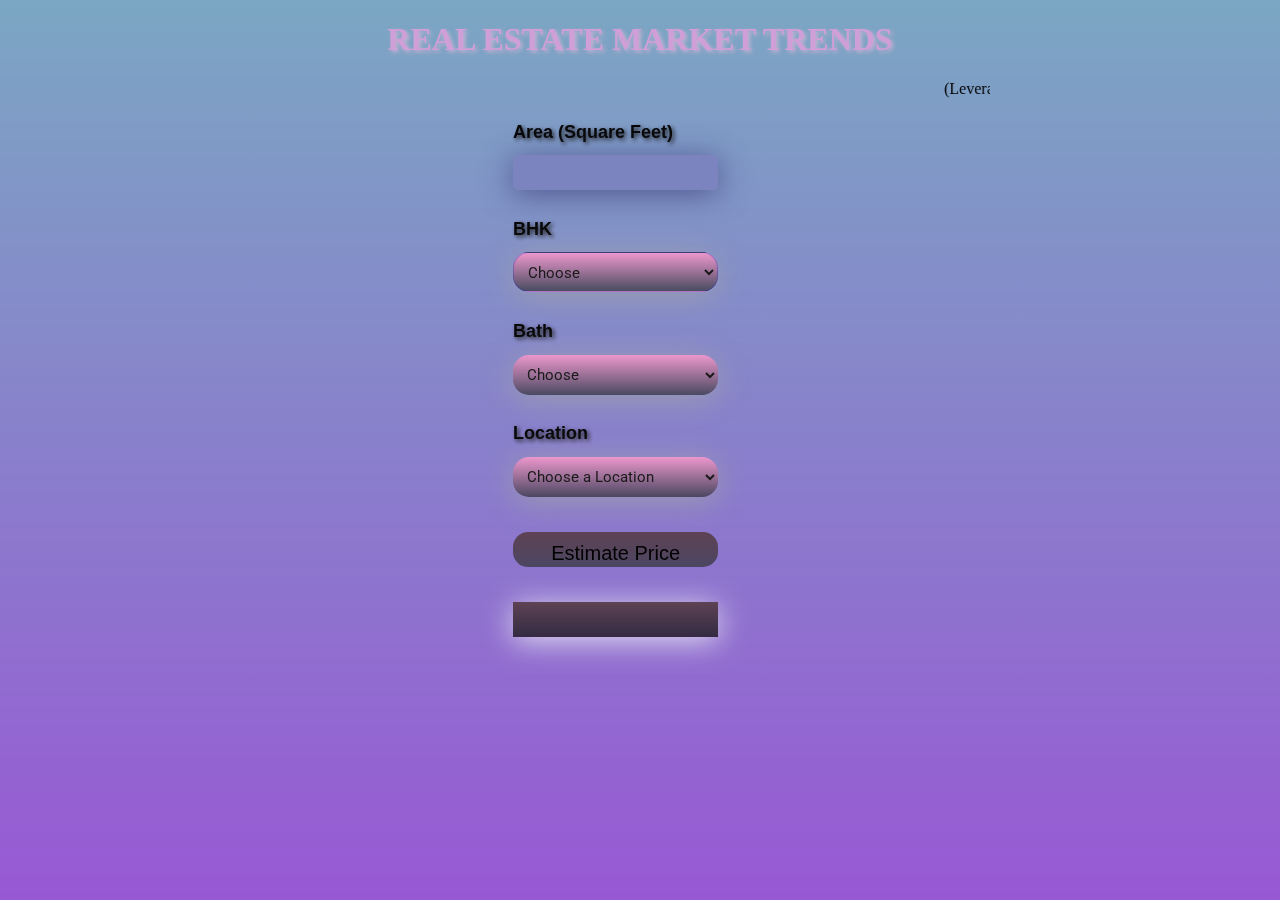
==== client/app.html @ fe26b300 "Update and rename app.html to client/app.html" ====
<!DOCTYPE html>
<html>
<head>
    <title>Banglore Home Price Prediction</title>
    <script src="https://ajax.googleapis.com/ajax/libs/jquery/3.4.1/jquery.min.js"></script>
    <script src="app.js"></script>
	<link rel="stylesheet" href="app.css">
</head>
<body>
<div class="img"></div>
<div class="overlay">
<div class="gradient-overlay"></div> 
<div class="content">
    <h1 class="text">REAL ESTATE MARKET TRENDS</h1>
    <p><marquee behavior="scroll" width='700px' delay='0.5'>(Leverage predictive analytics to estimate property values with precision, helping buyers and sellers navigate the real estate market with confidence.)</marquee></p>
    
  </div>
<form class="form">
	<h2>Area (Square Feet)</h2>
    <input class="area"  type="text" id="uiSqft" class="floatLabel" name="Squareft" value="">
	<h2>BHK</h2>
	<div>
  <select class="bhk" name="" id="uibhk" style="color: rgb(27, 26, 26); font-family: 'Roboto', sans-serif;">
    <option value="" disabled="disabled" selected="selected" style="color: rgb(27, 26, 26);">Choose </option>
        <option style="color: rgb(20, 20, 20);">1</option>
        <option style="color: rgb(10, 10, 10);">2</option>
        <option style="color: rgb(18, 18, 19);">3</option>
        <option style="color: rgb(16, 16, 17);">4</option>
        <option style="color: rgb(19, 19, 20);">5</option>
  </select>
</div>
	<h2>Bath</h2>
	<div>
  <select class="bath" name="" id="uibath" style="color: rgb(27, 26, 26); font-family: 'Roboto', sans-serif;">
    <option value="" disabled="disabled" selected="selected" style="color: rgb(27, 26, 26);">Choose </option>
        <option style="color: rgb(30, 30, 32);">1</option>
        <option style="color: rgb(16, 16, 17);">2</option>
        <option style="color: rgb(18, 18, 19);">3</option>
        <option style="color: rgb(25, 25, 26);">4</option>
        <option style="color: rgb(24, 24, 26);">5</option>
  </select>
</div>
		<h2>Location</h2>
	<div>
  <select class="location" name="choose location" id="uiLocations" style="color: rgb(27, 26, 26); font-family: 'Roboto', sans-serif;">
    <option value="" disabled="disabled" selected="selected" style="color: rgb(27, 26, 26);">Choose a Location</option>
		<option style="color: rgb(23, 23, 24);">Electronic City</option>
        <option style="color: rgb(10, 10, 10);">Rajaji Nagar</option>
  </select>
</div>
	<button class="submit" onclick="onClickedEstimatePrice()" type="button">Estimate Price</button>
	<div id="uiEstimatedPrice" class="result">	<h2></h2> </div>
</body>
</html>
---- client/app.css ----
@import url(https://fonts.googleapis.com/css?family=Roboto:300);

.switch-field {
	display: flex;
	margin-bottom: 36px;
	overflow: hidden;
}

.switch-field input {
	position: absolute !important;
	clip: rect(0, 0, 0, 0);
	height: 1px;
	width: 1px;
	border: 0;
	overflow: hidden;
}

.switch-field label {
	background-color: #e4e4e4;
	color: rgba(0, 0, 0, 0.6);
	font-size: 14px;
	line-height: 1;
	text-align: center;
	padding: 8px 16px;
	margin-right: -1px;
	border: 1px solid rgba(0, 0, 0, 0.2);
	box-shadow: inset 0 1px 3px rgba(0, 0, 0, 0.3), 0 1px rgba(255, 255, 255, 0.1);
	transition: all 0.1s ease-in-out;
}

.switch-field label:hover {
	cursor: pointer;
}

.switch-field input:checked + label {
	background-color: #a5dc86;
	box-shadow: none;
}

.switch-field label:first-of-type {
	border-radius: 4px 0 0 4px;
}

.switch-field label:last-of-type {
	border-radius: 0 4px 4px 0;
}

.form {
	max-width: 270px;
  color: #070707;
  font-family:  "Lucida Grande", Tahoma, Verdana, sans-serif;
	font-weight: bold;
	line-height: 1.625;
	margin: 8px auto;
	padding-left: 16px;
	z-index: 2;
  text-shadow: 2px 2px 4px #1d1d1d;
}

h2 {
	font-size: 18px;
	margin-bottom: 8px;
}
.area{
  font-family: "Roboto", sans-serif;
  outline: 50px;
  background: #7b7fbece;
  width: 76%;
  border: 20px;
  margin: 0 0 10px;
  padding: 10px;
  box-sizing: border-box;
  font-size: 15px;
  text-shadow: #282629fd;
  height: 35px;
  border-radius: 5px;
  box-shadow: 0 4px 30px rgba(71, 76, 136, 0.877);
}
.bhk{
  font-family: "Roboto", sans-serif;
  outline: 0;
  background: linear-gradient(to bottom, rgb(236, 151, 204), rgba(56, 56, 66, 0.767));
  width: 76%;
  border: 0;
  margin: 0 0 10px;
  padding: 10px;
  box-sizing: border-box;
  font-size: 15px;
  height: 40px;
  border-radius: 16px;
  box-shadow: 0 4px 30px rgba(158, 159, 172, 0.877);
  border: 1px solid rgba(27, 27, 190, 0.29);

}
.bath{
  font-family: "Roboto", sans-serif;
  outline: 0;
  background: linear-gradient(to bottom, rgb(236, 151, 204), rgba(56, 56, 66, 0.767));
  width: 76%;
  border: 0;
  margin: 0 0 10px;
  padding: 10px;
  box-sizing: border-box;
  font-size: 15px;
  height: 40px;
  border-radius: 16px;
  box-shadow: 0 4px 30px rgba(158, 159, 172, 0.877);
}
.roboto-font {
    font-family: "Roboto";
    color: rgb(97, 97, 109); /* Color for Roboto font */
}

.location{
  font-family: 'cursive';
  outline: 30px;
  background: linear-gradient(to bottom, rgb(236, 151, 204), rgba(56, 56, 66, 0.767));
  width: 76%;
  border: 0;
  margin: 0 0 10px;
  padding: 10px;
  box-sizing: border-box;
  font-size: 15px;
  height: 40px;
  box-shadow: 0 4px 30px rgba(158, 159, 172, 0.877);
  border-radius: 16px;
}

.submit{
  background: linear-gradient(to bottom, rgb(94, 66, 83), rgba(56, 56, 66, 0.767)); 
  width: 76%;
  border: 10px;
  margin: 25px 0 10px;
  box-sizing: border-box;
  font-size: 20px;
  height: 35px;
  text-align: center;
  border-radius: 15px;
  padding: 10px 20px; /* Padding */
  cursor: pointer; /* Pointer cursor on hover */
  transition: background-color 0.3s, transform 0.1s; /* Smooth transition for background color and transform */
  outline: none; 
}
.submit:hover {
  background-color: #0056b3; /* Darker background on hover */
}

.submit:active {
  transform: scale(0.95); /* Slightly shrink button on press */
}

.submit:focus {
  box-shadow: 0 0 0 3px rgba(27, 26, 27, 0.5); /* Focus outline with shadow */
}

.result{
  background: linear-gradient(to bottom, rgb(94, 66, 83), rgba(23, 23, 24, 0.767));
  width: 76%;
  border: 15px;
  margin: 25px 0 10px;
  box-sizing: border-box;
  box-shadow: 0 4px 30px rgba(237, 237, 245, 0.877);
  font-size: 15px;
  height: 35px;
  text-align: center;
}

.img {
  background: url('https://www.thomsonreuters.com/en-us/posts/wp-content/uploads/sites/20/2023/05/438_AdobeStock_556549775-scaled.jpeg');
  background-repeat: no-repeat;
  background-size: auto;
  background-size:110% 110%;
  -webkit-filter: blur(2px);
  -moz-filter: blur(2px);
  -o-filter: blur(2px);
  -ms-filter: blur(2px);
  filter: blur(3px);
  position: fixed;
  width: 100%;
  height: 100%;
  top: 0;
  left: 0;
  z-index: -1;
  animation: zoom 20s infinite alternate; 
}

.gradient-overlay {
  position: fixed;
  top: 0;
  left: 0;
  width: 100%;
  height: 100%;
  background: linear-gradient(to bottom, rgba(18, 96, 148, 0.555), rgba(121, 38, 199, 0.767));
  z-index: -1;
}
.text {
  color: rgb(209, 159, 216);
  text-shadow: 2px 2px 4px rgba(221, 184, 216, 0.8);
  font-family: 'cursive';
}
.content {
  position: relative;
  z-index: 0; 
  padding: 0px;
  text-align: center;
}
 

body, html {
  height: 100%;
}
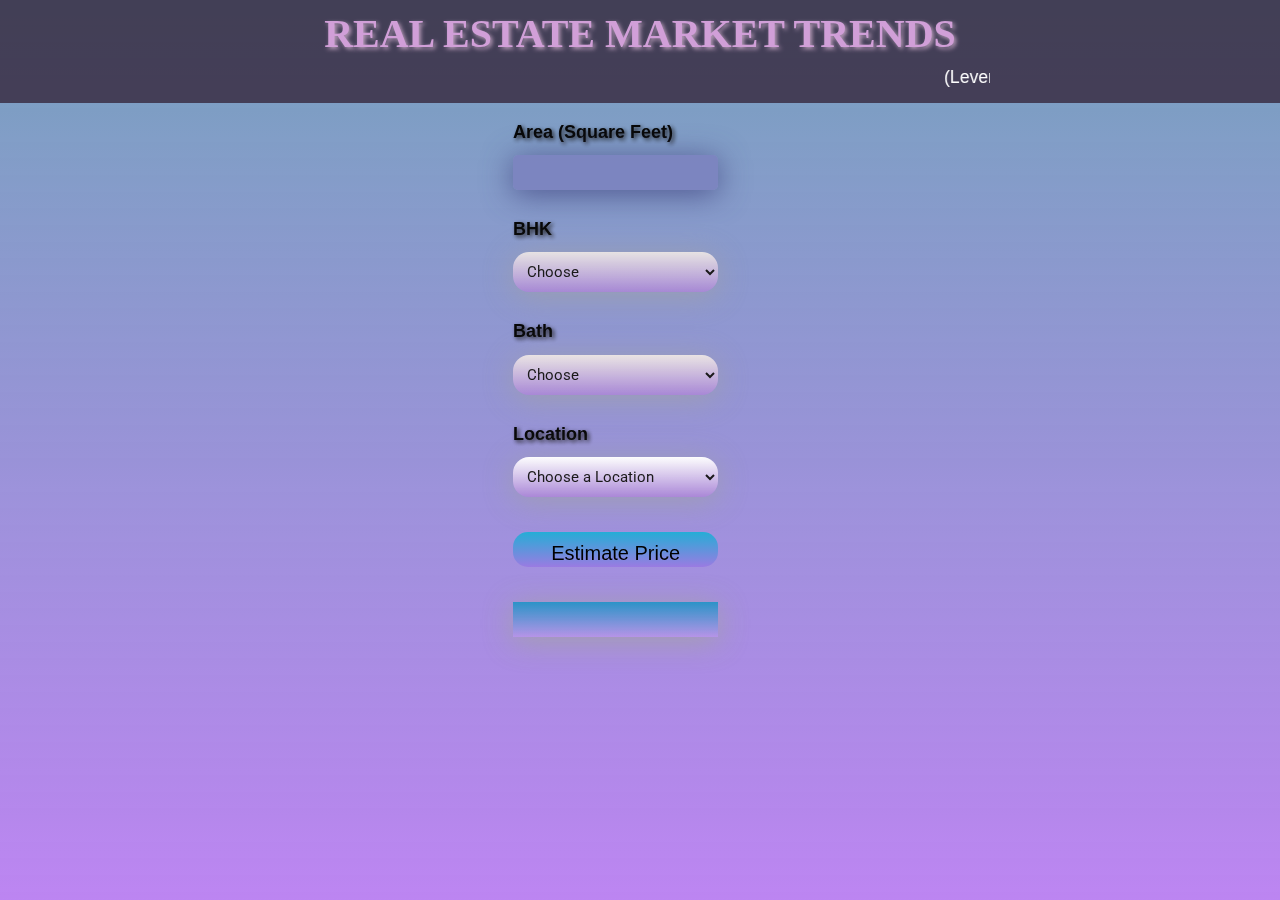
==== commit 3e29dedc: "Add files via upload" ====
--- a/client/app.html
+++ b/client/app.html
@@ -10,11 +10,11 @@
 <div class="img"></div>
 <div class="overlay">
 <div class="gradient-overlay"></div> 
-<div class="content">
+<div class="header">
     <h1 class="text">REAL ESTATE MARKET TRENDS</h1>
     <p><marquee behavior="scroll" width='700px' delay='0.5'>(Leverage predictive analytics to estimate property values with precision, helping buyers and sellers navigate the real estate market with confidence.)</marquee></p>
     
-  </div>
+</div>  
 <form class="form">
 	<h2>Area (Square Feet)</h2>
     <input class="area"  type="text" id="uiSqft" class="floatLabel" name="Squareft" value="">
@@ -51,4 +51,4 @@
 	<button class="submit" onclick="onClickedEstimatePrice()" type="button">Estimate Price</button>
 	<div id="uiEstimatedPrice" class="result">	<h2></h2> </div>
 </body>
-</html>
+</html>--- a/client/app.css
+++ b/client/app.css
@@ -44,6 +44,30 @@
 .switch-field label:last-of-type {
 	border-radius: 0 4px 4px 0;
 }
+body {
+  margin: 0;
+  font-family: Arial, sans-serif;
+  background-color: #f4f4f4;
+  color: #333;
+}
+.header {
+  background: rgba(44, 22, 42, 0.7); /* Semi-transparent dark color */
+  color: #fff;
+  padding: 10px;
+  text-align: center;
+  position: relative;
+}
+
+.header .text {
+  font-size: 2.5rem;
+  font-weight: bold;
+  margin: 0;
+}
+
+.header p {
+  font-size: 1.1rem;
+  margin: 10px 0 0;
+}
 
 .form {
 	max-width: 270px;
@@ -79,7 +103,7 @@
 .bhk{
   font-family: "Roboto", sans-serif;
   outline: 0;
-  background: linear-gradient(to bottom, rgb(236, 151, 204), rgba(56, 56, 66, 0.767));
+  background: linear-gradient(to bottom, rgb(230, 226, 226), rgba(174, 132, 214, 0.767));
   width: 76%;
   border: 0;
   margin: 0 0 10px;
@@ -89,13 +113,13 @@
   height: 40px;
   border-radius: 16px;
   box-shadow: 0 4px 30px rgba(158, 159, 172, 0.877);
-  border: 1px solid rgba(27, 27, 190, 0.29);
+  border: 0;
 
 }
 .bath{
   font-family: "Roboto", sans-serif;
   outline: 0;
-  background: linear-gradient(to bottom, rgb(236, 151, 204), rgba(56, 56, 66, 0.767));
+  background: linear-gradient(to bottom, rgb(233, 227, 227), rgba(174, 132, 214, 0.767));
   width: 76%;
   border: 0;
   margin: 0 0 10px;
@@ -114,7 +138,7 @@
 .location{
   font-family: 'cursive';
   outline: 30px;
-  background: linear-gradient(to bottom, rgb(236, 151, 204), rgba(56, 56, 66, 0.767));
+  background: linear-gradient(to bottom, rgb(253, 253, 253), rgba(174, 132, 214, 0.767));
   width: 76%;
   border: 0;
   margin: 0 0 10px;
@@ -127,7 +151,7 @@
 }
 
 .submit{
-  background: linear-gradient(to bottom, rgb(94, 66, 83), rgba(56, 56, 66, 0.767)); 
+  background: linear-gradient(to bottom, rgb(37, 173, 214), rgb(154, 123, 226)); 
   width: 76%;
   border: 10px;
   margin: 25px 0 10px;
@@ -142,7 +166,7 @@
   outline: none; 
 }
 .submit:hover {
-  background-color: #0056b3; /* Darker background on hover */
+  background-color: #76b66d; /* Darker background on hover */
 }
 
 .submit:active {
@@ -154,12 +178,12 @@
 }
 
 .result{
-  background: linear-gradient(to bottom, rgb(94, 66, 83), rgba(23, 23, 24, 0.767));
-  width: 76%;
-  border: 15px;
+  background: linear-gradient(to bottom, rgb(43, 147, 199), rgba(186, 150, 233, 0.767));
+  width: 76%;
+  border: 0;
   margin: 25px 0 10px;
-  box-sizing: border-box;
-  box-shadow: 0 4px 30px rgba(237, 237, 245, 0.877);
+  box-sizing:border-box;
+  box-shadow: 0 4px 30px rgba(162, 163, 163, 0.877);
   font-size: 15px;
   height: 35px;
   text-align: center;
@@ -190,7 +214,7 @@
   left: 0;
   width: 100%;
   height: 100%;
-  background: linear-gradient(to bottom, rgba(18, 96, 148, 0.555), rgba(121, 38, 199, 0.767));
+  background: linear-gradient(to bottom, rgba(18, 96, 148, 0.555), rgba(171, 99, 240, 0.767));
   z-index: -1;
 }
 .text {
@@ -208,4 +232,4 @@
 
 body, html {
   height: 100%;
-}
+}